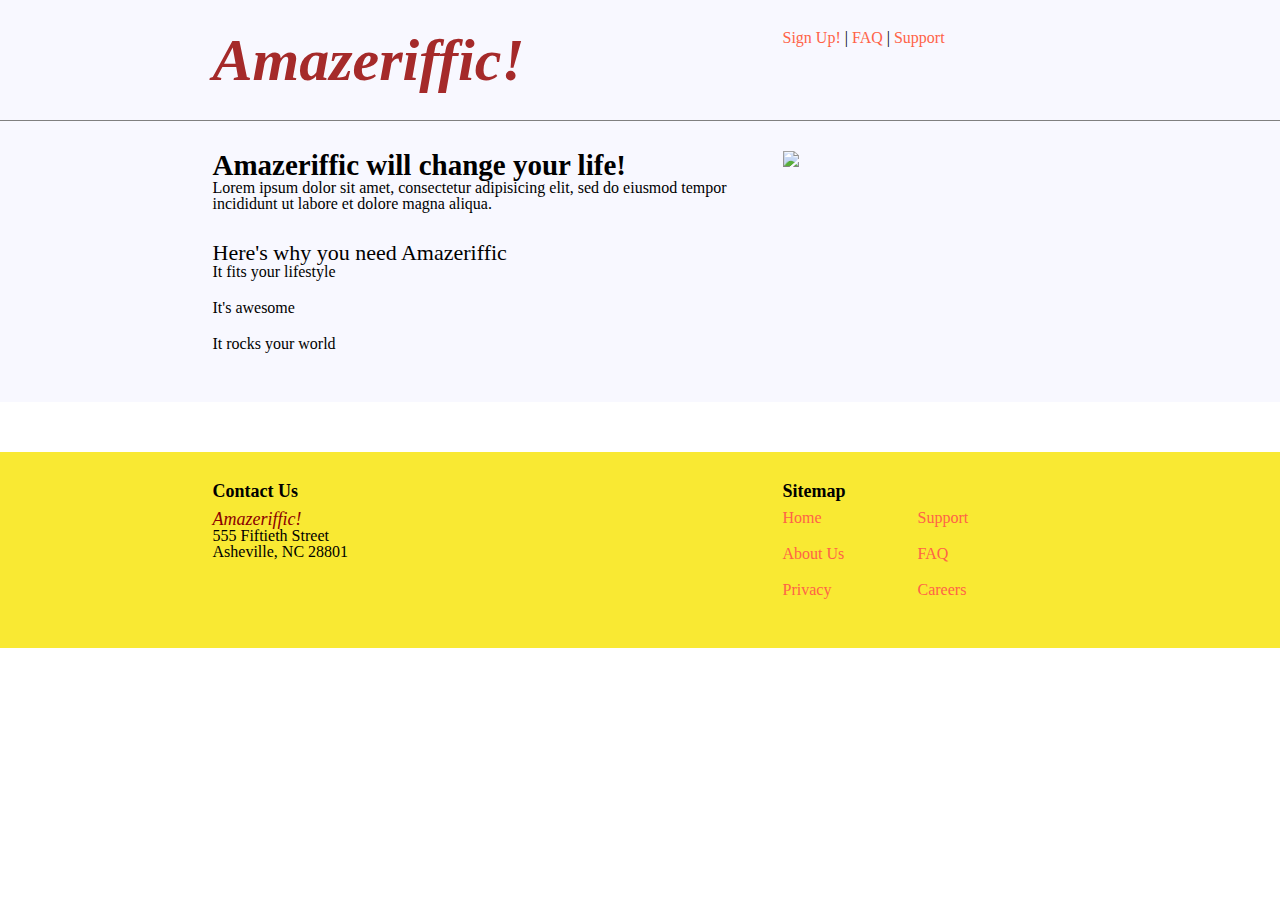
==== Chapter3/Amazeriffic/index.html @ e30518c2 "Changed footer" ====
<!doctype html>
<html>
  <head>
    <title>Amazeriffic</title>
    <link href='https://fonts.googleapis.com/css?family=Biryani' rel='stylesheet' type='text/css'>
    <link href="reset.css" rel="stylesheet" type="text/css">
    <link href="style.css" rel="stylesheet" type="text/css">
  </head>

  <body>
    <header>
      <div class="container">
        <h1>Amazeriffic!</h1>
        <nav>
          <a href="signup.html">Sign Up!</a> |
          <a href="faq.html">FAQ</a> |
          <a href="#">Support</a>
        </nav>  
      </div>
    </header>
  
    <main>
      <div class="container">
        <div class="left">
          <div class="row1">
            <h2>Amazeriffic will change your life!</h2>
            <p>Lorem ipsum dolor sit amet, consectetur adipisicing elit, sed do
             eiusmod tempor incididunt ut labore et dolore magna aliqua.</p>
          </div>
          <div class="row2">
            <h3>Here's why you need Amazeriffic</h3>
            <ul>
              <li>It fits your lifestyle</li>
              <li>It's awesome</li>
              <li>It rocks your world</li>
            </ul>
          </div>
        </div>
        <div class="right">
          <img src="lightbulb.png">
        </div>  
      </div>
    </main>
    
    <footer>
      <div class="container">
        <div class="left">
          <div class="contact">
            <h5>Contact Us</h5>
            <p id="footer-amazeriffic">Amazeriffic!</p>
            <p>555 Fiftieth Street</p>
            <p>Asheville, NC 28801</p>
          </div>
        </div>
        <div class="right">
          <h5>Sitemap</h5>
          <ul>
            <div class="left-list">
              <li><a href="#">Home</a></li>
              <li><a href="#">About Us</a></li>
              <li><a href="#">Privacy</a></li>
            </div>
            <div class="right-list">
              <li><a href="#">Support</a></li>
              <li><a href="faq.html">FAQ</a></li>
              <li><a href="#">Careers</a></li>
            </div>
          </ul>
        </div>
      </div>
    </footer>
  </body>
</html>
---- Chapter3/Amazeriffic/style.css ----
}
header, main, footer {
  min-width: 855px;
  font-family: "Biryani", sans-serif;
}

header .container, main .container, footer .container {
  max-width: 855px;
  margin: auto;
  
}

header {
  background: ghostwhite;
  border-bottom: 1px solid ;
  border-bottom-color: gray;
  padding: 30px;
  overflow: auto;
}

main{
  background: ghostwhite;
  padding: 30px;
  overflow: auto;
}

footer{
  position: relative;
  margin-top: 50px;
  background: #f9e933;
  padding: 30px;
  overflow: auto;
}

header h1 {
  float: left;
  width: 570px;
  font-size: 60px;
  color:brown;
  font-weight: 700;
  font-style: oblique;
}
header nav {
  float: right;
  width: 285px;
}

main .left {
  float: left;
  width: 570px;
}

main .right {
  float: right;
  width: 285px;
}

footer .left {
  float: left;
  width: 570px;
}
footer .right {
  float: right;
  width: 285px;
}


h2{
  font-size: 29px;
  font-weight: 600;
}

h3{
  font-size: 22px;
  font-weight:normal;
}

h5{
  font-size: 18px;
  font-weight: 900;
  padding-bottom: 10px;
}

ul .left-list{
  width:100px;
  float:left
}

ul .right-list{
  width:150px;
  float:right;
}

.row2{
  padding-top:30px;
}

#footer-amazeriffic {
  color:darkred;
  font-size: 18px;
  font-style: oblique;
}

li{
  padding-bottom: 20px;
}

#faqimage{
  max-width: 200px;
}

a{
  color:tomato;
  text-decoration: none;
}

a:visited{
  color:darkviolet;
}

a:hover{
  text-decoration: underline;
}

.row2 #left{
  float:left;
  padding-right: 100px;
  border-right: 1px solid;
  border-spacing: inherit;
}
.row2 #right{
  float:right;
  width: 400px;
}
#submit{
  border-radius: 8px;
  font-size: 20px;
  background-color: cornflowerblue; 
}
#github{
  border-radius: 8px;
  font-size: 30px;
  background-color: black;
  color: white;
}
#google{
  border-radius: 8px;
  font-size: 30px;
  background-color: maroon;
  color: white;
}

.textbox{
  border-radius: 8px;
  font-size: 20px;
}
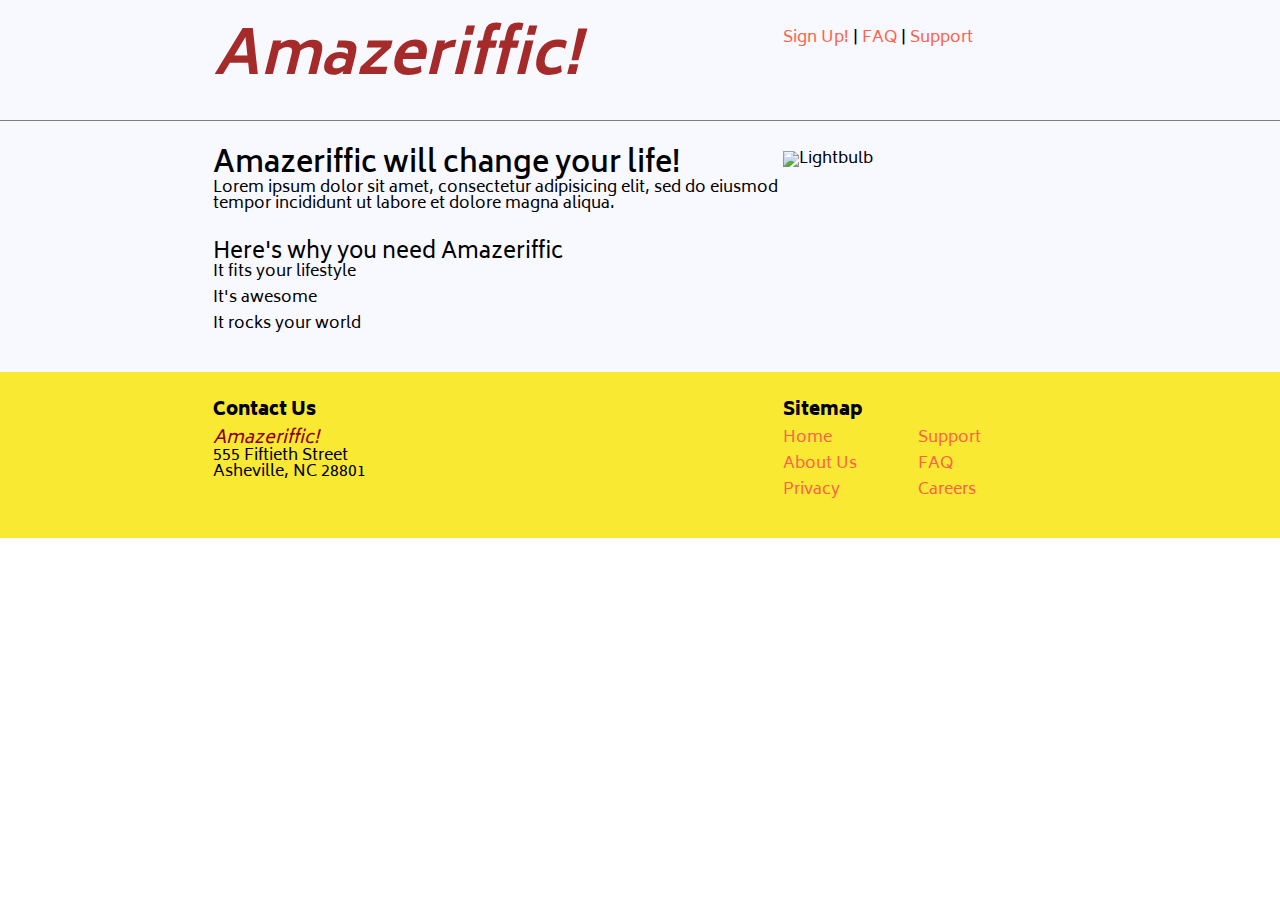
==== commit 447f8a52: "Commiting updated files" ====
--- a/Chapter3/Amazeriffic/index.html
+++ b/Chapter3/Amazeriffic/index.html
@@ -1,4 +1,4 @@
-<!doctype html>
+<!DOCTYPE html>
 <html>
   <head>
     <title>Amazeriffic</title>
@@ -37,7 +37,7 @@
           </div>
         </div>
         <div class="right">
-          <img src="lightbulb.png">
+          <img src="lightbulb.png" alt="Lightbulb">
         </div>  
       </div>
     </main>
@@ -54,20 +54,22 @@
         </div>
         <div class="right">
           <h5>Sitemap</h5>
-          <ul>
             <div class="left-list">
-              <li><a href="#">Home</a></li>
-              <li><a href="#">About Us</a></li>
-              <li><a href="#">Privacy</a></li>
+              <ul>
+                <li><a href="index.html">Home</a></li>
+                <li><a href="#">About Us</a></li>
+                <li><a href="#">Privacy</a></li>
+              </ul>
             </div>
             <div class="right-list">
-              <li><a href="#">Support</a></li>
-              <li><a href="faq.html">FAQ</a></li>
-              <li><a href="#">Careers</a></li>
+              <ul>
+                <li><a href="#">Support</a></li>
+                <li><a href="faq.html">FAQ</a></li>
+                <li><a href="#">Careers</a></li>
+              </ul>
             </div>
-          </ul>
         </div>
       </div>
     </footer>
   </body>
-</html>
+</html>--- a/Chapter3/Amazeriffic/style.css
+++ b/Chapter3/Amazeriffic/style.css
@@ -1,5 +1,3 @@
-
-}
 header, main, footer {
   min-width: 855px;
   font-family: "Biryani", sans-serif;
@@ -27,7 +25,6 @@
 
 footer{
   position: relative;
-  margin-top: 50px;
   background: #f9e933;
   padding: 30px;
   overflow: auto;
@@ -82,12 +79,12 @@
   padding-bottom: 10px;
 }
 
-ul .left-list{
+.left-list{
   width:100px;
   float:left
 }
 
-ul .right-list{
+.right-list{
   width:150px;
   float:right;
 }
@@ -103,7 +100,7 @@
 }
 
 li{
-  padding-bottom: 20px;
+  padding-bottom: 10px;
 }
 
 #faqimage{
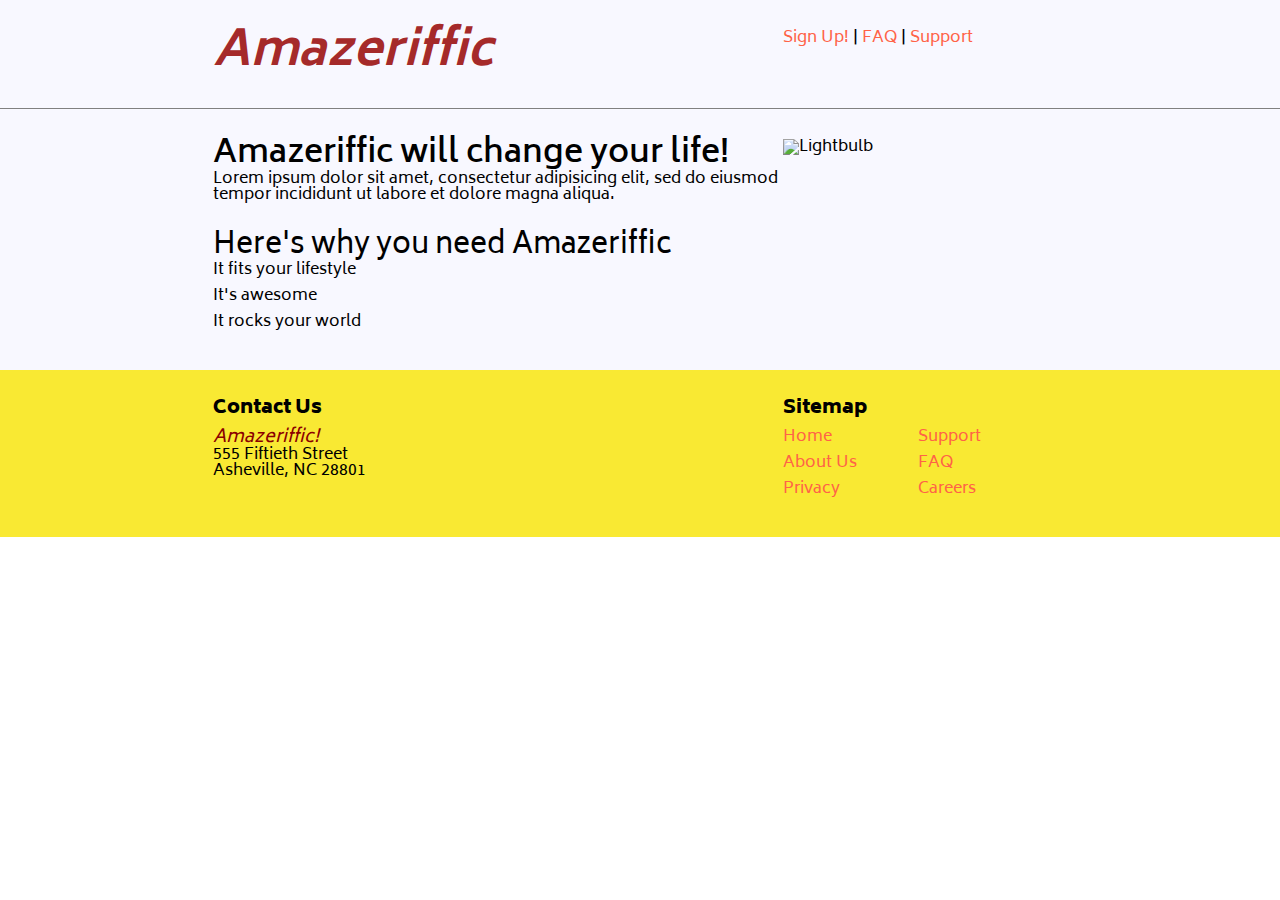
==== commit 27733875: "Commiting updated files" ====
--- a/Chapter3/Amazeriffic/index.html
+++ b/Chapter3/Amazeriffic/index.html
@@ -10,7 +10,9 @@
   <body>
     <header>
       <div class="container">
-        <h1>Amazeriffic!</h1>
+        <div class="headerleft">
+          <h1>Amazeriffic</h1>
+        </div>
         <nav>
           <a href="signup.html">Sign Up!</a> |
           <a href="faq.html">FAQ</a> |
@@ -47,7 +49,7 @@
         <div class="left">
           <div class="contact">
             <h5>Contact Us</h5>
-            <p id="footer-amazeriffic">Amazeriffic!</p>
+            <p class="footer-amazeriffic">Amazeriffic!</p>
             <p>555 Fiftieth Street</p>
             <p>Asheville, NC 28801</p>
           </div>
--- a/Chapter3/Amazeriffic/style.css
+++ b/Chapter3/Amazeriffic/style.css
@@ -1,48 +1,38 @@
-header, main, footer {
+header {
   min-width: 855px;
   font-family: "Biryani", sans-serif;
+  overflow: auto;
+  background: ghostwhite;
+  border-bottom: 1px solid gray;
+  padding: 30px;
 }
-
+main{
+  min-width: 855px;
+  font-family: "Biryani", sans-serif;
+  overflow: auto;
+  background: ghostwhite;
+  padding: 30px;
+}
+footer{
+  min-width: 855px;
+  font-family: "Biryani", sans-serif;
+  overflow: auto;
+  position: relative;
+  background: #f9e933;
+  padding: 30px;
+}
 header .container, main .container, footer .container {
   max-width: 855px;
   margin: auto;
-  
 }
-
-header {
-  background: ghostwhite;
-  border-bottom: 1px solid ;
-  border-bottom-color: gray;
-  padding: 30px;
-  overflow: auto;
-}
-
-main{
-  background: ghostwhite;
-  padding: 30px;
-  overflow: auto;
-}
-
-footer{
-  position: relative;
-  background: #f9e933;
-  padding: 30px;
-  overflow: auto;
-}
-
-header h1 {
+header .headerleft {
   float: left;
   width: 570px;
-  font-size: 60px;
-  color:brown;
-  font-weight: 700;
-  font-style: oblique;
 }
 header nav {
-  float: right;
-  width: 285px;
+  width: auto;
+  padding-bottom:20px;
 }
-
 main .left {
   float: left;
   width: 570px;
@@ -61,93 +51,86 @@
   float: right;
   width: 285px;
 }
-
-
+h1{
+  font-size: 300%;
+  color:brown;
+  font-weight: 700;
+  font-style: oblique;
+}
 h2{
-  font-size: 29px;
+  font-size: 200%;
   font-weight: 600;
 }
-
 h3{
-  font-size: 22px;
+  font-size: 180%;
   font-weight:normal;
 }
-
 h5{
-  font-size: 18px;
+  font-size: 120%;
   font-weight: 900;
   padding-bottom: 10px;
 }
-
+a{
+  color:tomato;
+  text-decoration: none;
+}
+a:visited{
+  color:darkviolet;
+}
+a:hover{
+  text-decoration: underline;
+}
 .left-list{
   width:100px;
   float:left
 }
-
 .right-list{
   width:150px;
   float:right;
 }
-
 .row2{
   padding-top:30px;
 }
-
-#footer-amazeriffic {
+.footer-amazeriffic {
   color:darkred;
   font-size: 18px;
   font-style: oblique;
 }
-
 li{
   padding-bottom: 10px;
 }
-
-#faqimage{
+.faqimage{
   max-width: 200px;
 }
-
-a{
-  color:tomato;
-  text-decoration: none;
-}
-
-a:visited{
-  color:darkviolet;
-}
-
-a:hover{
-  text-decoration: underline;
-}
-
-.row2 #left{
+.row2 .leftrow{
   float:left;
   padding-right: 100px;
   border-right: 1px solid;
   border-spacing: inherit;
+  padding-bottom: 100px;
 }
-.row2 #right{
+.row2 .rightrow{
   float:right;
   width: 400px;
+  padding-bottom: 100px;
 }
-#submit{
+.submit{
   border-radius: 8px;
   font-size: 20px;
   background-color: cornflowerblue; 
 }
-#github{
+.github{
   border-radius: 8px;
   font-size: 30px;
   background-color: black;
   color: white;
 }
-#google{
+.google{
   border-radius: 8px;
   font-size: 30px;
   background-color: maroon;
   color: white;
 }
-
 .textbox{
   border-radius: 8px;
   font-size: 20px;
